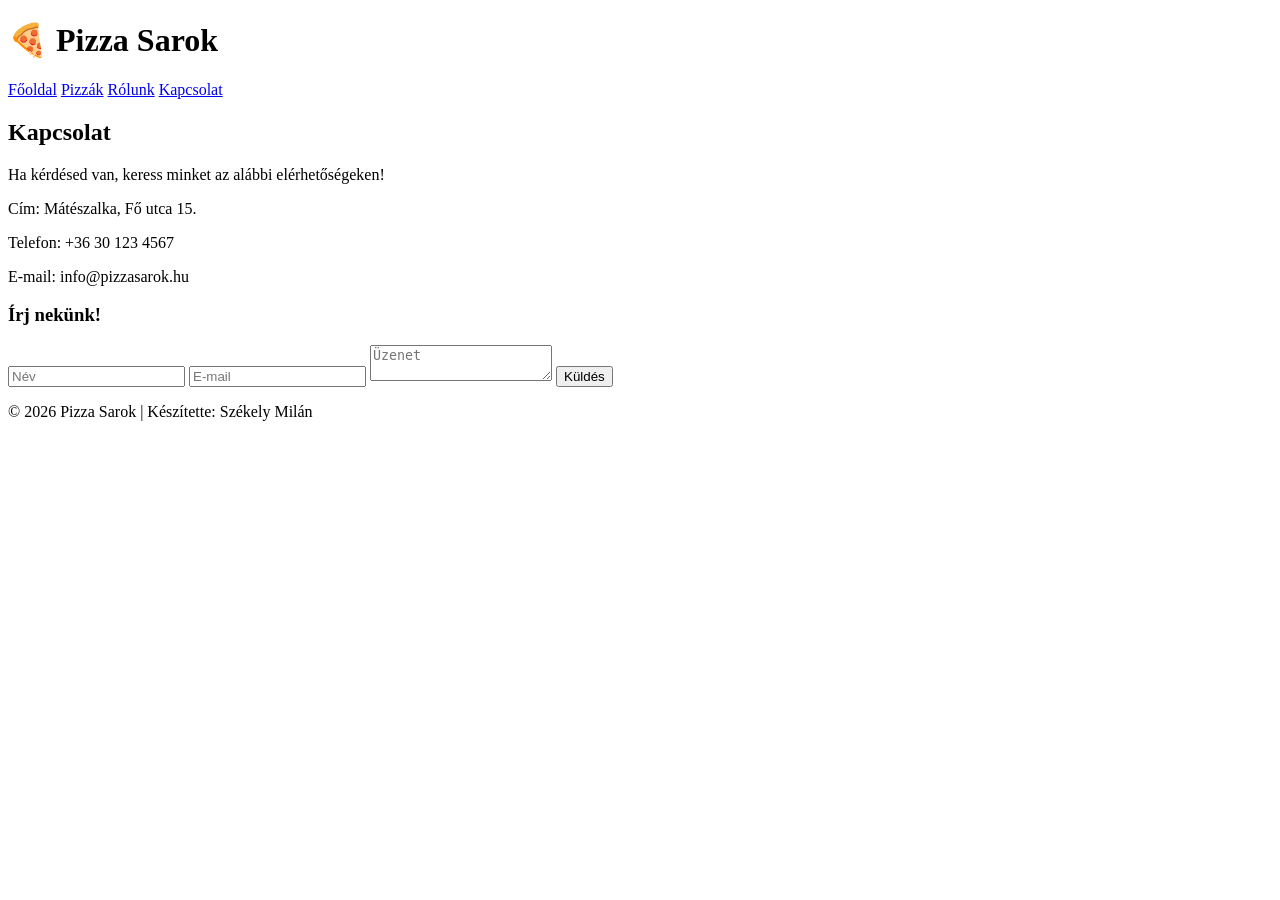
==== kapcsolat.html @ e9a0e70c "Add files via upload" ====
<!DOCTYPE html>
<html lang="hu">

<head>
    <meta charset="UTF-8">
    <meta name="viewport" content="width=device-width, initial-scale=1.0">
    <link rel="stylesheet" href="stilus.css">
    <title>Kapcsolat</title>
</head>

<body>
    <header>
        <h1>🍕 Pizza Sarok</h1>
        <nav> <a href="index.html">Főoldal</a> <a href="pizzak.html">Pizzák</a> <a href="rolunk.html">Rólunk</a> <a
                href="kapcsolat.html">Kapcsolat</a> </nav>
    </header>
    <main>
        <section class="kapcsolat">
            <h2>Kapcsolat</h2>
            <p>Ha kérdésed van, keress minket az alábbi elérhetőségeken!</p>
            <div class="kapcsolat-doboz">
                <p>Cím: Mátészalka, Fő utca 15.</p>
                <p>Telefon: +36 30 123 4567</p>
                <p>E-mail: info@pizzasarok.hu</p>
            </div>
            <h3>Írj nekünk!</h3>
            <form> <input type="text" placeholder="Név"> <input type="email" placeholder="E-mail"> <textarea
                    placeholder="Üzenet"></textarea> <button type="submit">Küldés</button> </form>
        </section>
    </main>
    <footer>
        <p>© 2026 Pizza Sarok | Készítette: Székely Milán</p>
    </footer>
</body>

</html>
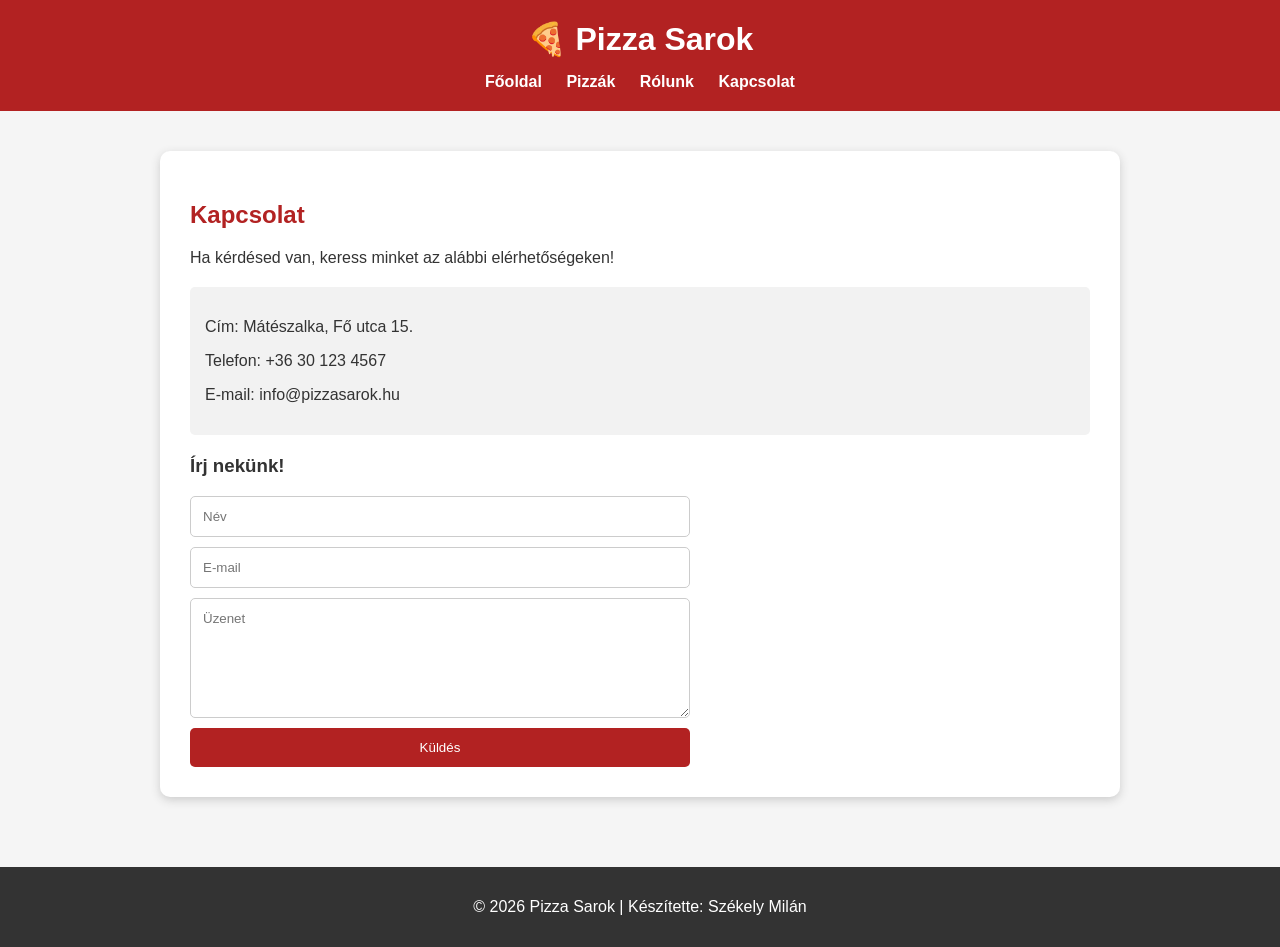
==== commit 1bccaa6d: "Add files via upload" ====
--- a/kapcsolat.html
+++ b/kapcsolat.html
@@ -4,7 +4,7 @@
 <head>
     <meta charset="UTF-8">
     <meta name="viewport" content="width=device-width, initial-scale=1.0">
-    <link rel="stylesheet" href="stilus.css">
+    <link rel="stylesheet" href="style.css">
     <title>Kapcsolat</title>
 </head>
 
--- a/style.css
+++ b/style.css
@@ -0,0 +1,235 @@
+
+* {
+    box-sizing: border-box;
+}
+
+body {
+    margin: 0;
+    font-family: Arial, sans-serif;
+    background-color: #f5f5f5;
+    color: #333;
+}
+
+header {
+    background-color: #b22222;
+    color: white;
+    padding: 20px;
+    text-align: center;
+}
+
+header h1 {
+    margin: 0 0 15px;
+}
+
+nav a {
+    color: white;
+    text-decoration: none;
+    margin: 0 10px;
+    font-weight: bold;
+}
+
+nav a:hover {
+    text-decoration: underline;
+}
+
+main {
+    max-width: 1000px;
+    margin: auto;
+    padding: 40px 20px;
+}
+
+.bemutatkozas {
+    background-color: white;
+    padding: 30px;
+    display: flex;
+    align-items: center;
+    gap: 30px;
+    border-radius: 10px;
+    box-shadow: 0 3px 10px #ccc;
+}
+
+.bemutatkozas div {
+    flex: 1;
+}
+
+.bemutatkozas img {
+    width: 45%;
+    border-radius: 10px;
+}
+
+.bemutatkozas h2 {
+    color: #b22222;
+    font-size: 30px;
+}
+
+.gomb {
+    display: inline-block;
+    background-color: #b22222;
+    color: white;
+    padding: 12px 20px;
+    text-decoration: none;
+    border-radius: 5px;
+    margin-top: 10px;
+}
+
+.gomb:hover {
+    background-color: #8b1a1a;
+}
+
+.kiemelt {
+    margin-top: 40px;
+    text-align: center;
+}
+
+.dobozok {
+    display: flex;
+    gap: 20px;
+    margin-top: 20px;
+}
+
+.doboz {
+    background-color: white;
+    padding: 20px;
+    flex: 1;
+    border-radius: 8px;
+    box-shadow: 0 2px 8px #ccc;
+}
+
+.doboz h3 {
+    color: #b22222;
+}
+
+.oldalcim {
+    text-align: center;
+    color: #b22222;
+    font-size: 30px;
+}
+
+.pizza-lista {
+    display: flex;
+    gap: 25px;
+}
+
+.pizza {
+    background-color: white;
+    padding: 15px;
+    flex: 1;
+    border-radius: 10px;
+    text-align: center;
+    box-shadow: 0 2px 8px #ccc;
+}
+
+.pizza img {
+    width: 100%;
+    height: 180px;
+    object-fit: cover;
+    border-radius: 8px;
+}
+
+.pizza h3 {
+    color: #b22222;
+}
+
+.pizza strong {
+    font-size: 18px;
+}
+
+.vissza {
+    text-align: center;
+    margin-top: 30px;
+}
+
+.szoveg,
+.kapcsolat {
+    background-color: white;
+    padding: 30px;
+    border-radius: 10px;
+    box-shadow: 0 3px 10px #ccc;
+}
+
+.szoveg h2,
+.kapcsolat h2 {
+    color: #b22222;
+}
+
+.szoveg img {
+    width: 50%;
+    max-width: 500px;
+    border-radius: 10px;
+    margin-top: 15px;
+}
+
+.kapcsolat-doboz {
+    background-color: #f2f2f2;
+    padding: 15px;
+    margin: 20px 0;
+    border-radius: 5px;
+}
+
+form {
+    display: flex;
+    flex-direction: column;
+    gap: 10px;
+    max-width: 500px;
+}
+
+input,
+textarea {
+    padding: 12px;
+    border: 1px solid #ccc;
+    border-radius: 5px;
+    font-family: Arial, sans-serif;
+}
+
+textarea {
+    height: 120px;
+}
+
+button {
+    background-color: #b22222;
+    color: white;
+    border: none;
+    padding: 12px;
+    border-radius: 5px;
+    cursor: pointer;
+}
+
+button:hover {
+    background-color: #8b1a1a;
+}
+
+footer {
+    background-color: #333;
+    color: white;
+    text-align: center;
+    padding: 15px;
+    margin-top: 30px;
+}
+
+@media (max-width: 700px) {
+
+    nav a {
+        display: block;
+        margin: 8px;
+    }
+
+    .bemutatkozas {
+        flex-direction: column;
+    }
+
+    .bemutatkozas img {
+        width: 100%;
+    }
+
+    .dobozok {
+        flex-direction: column;
+    }
+
+    .pizza-lista {
+        flex-direction: column;
+    }
+
+    .szoveg img {
+        width: 100%;
+    }
+}
